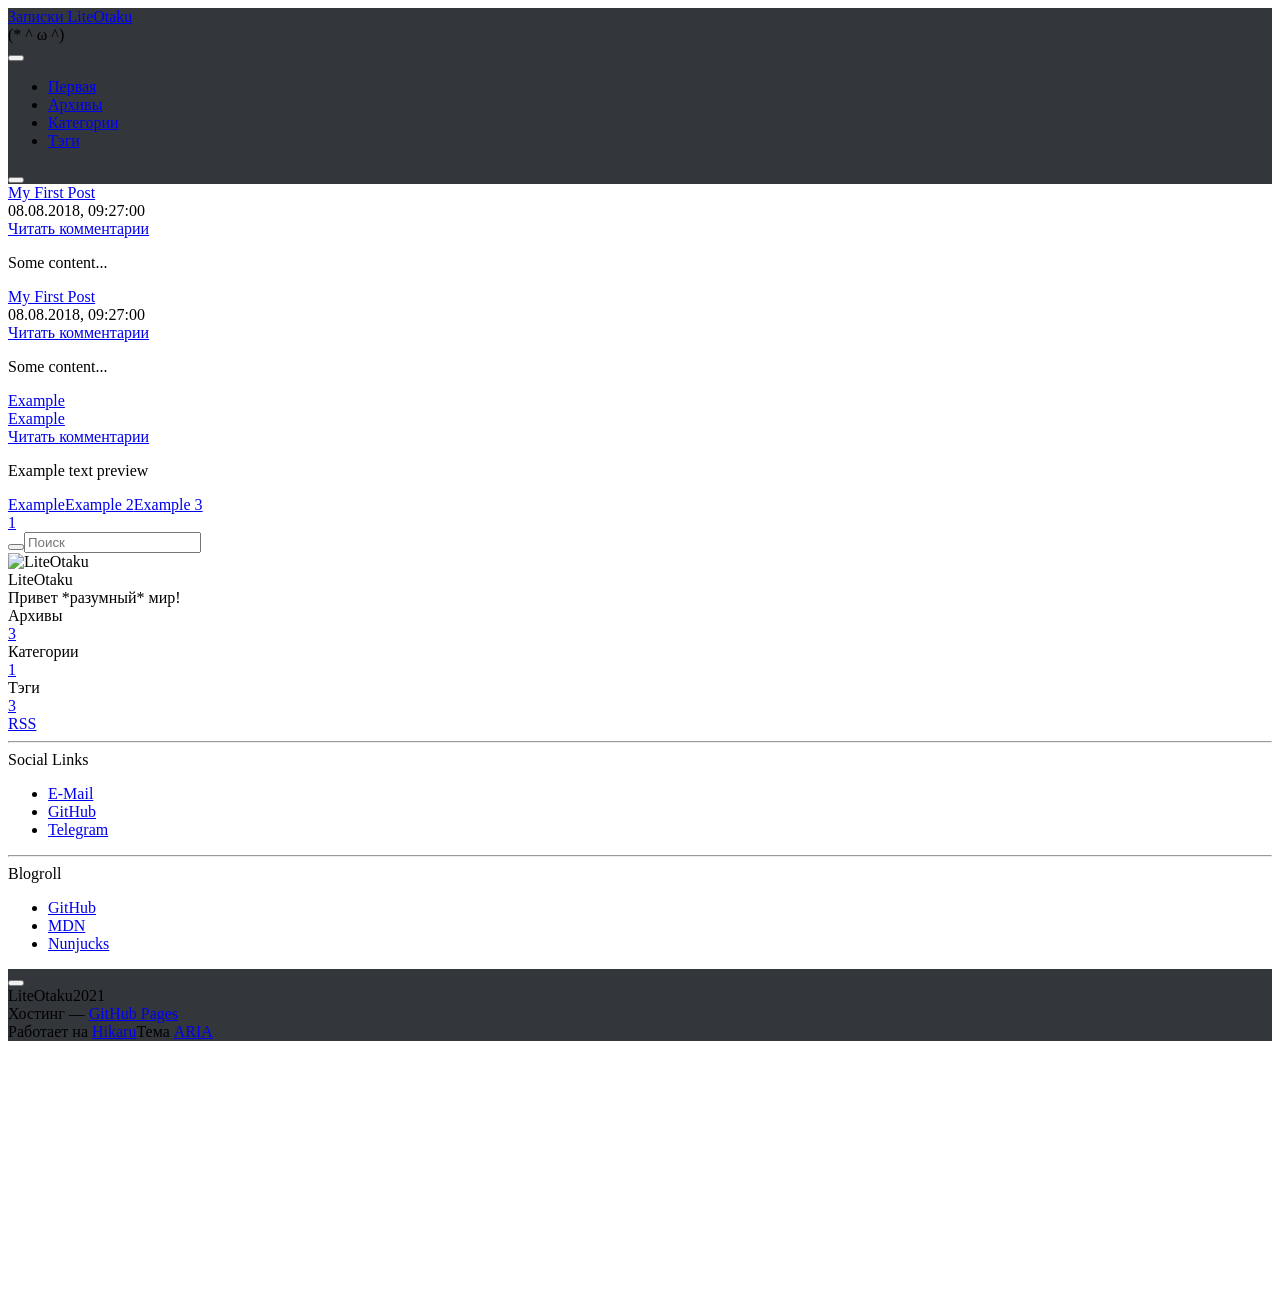
==== docs/index.html @ 3c4cedcb "Updated site." ====
<!DOCTYPE html>
<html data-theme="light" lang="ru">
  <head>
    <meta charset="utf-8">
    <meta http-equiv="X-UA-Compatible" content="IE=edge">
    <meta name="viewport" content="width=device-width, initial-scale=1, maximum-scale=10">
    
    <meta name="theme-color" content="#33363b">
    <meta name="msapplication-TileColor" content="#33363b">
    
    
    <meta name="author" content="LiteOtaku">
    
    <meta name="description" content="Привет *разумный* мир!">
    
    
    <meta name="keywords" content="личный блог, LiteOtaku, посты">
    
    <meta name="generator" content="Hikaru v1.8.1">
    <link rel="canonical" href="https://liteotaku.github.io/">
    
    <link rel="apple-touch-icon" sizes="180x180" href="/favicons/apple-touch-icon.png">
    
    
    <link rel="icon" type="image/png" sizes="192x192" href="/favicons/android-chrome-192x192.png">
    
    
    <link rel="icon" type="image/png" sizes="32x32" href="/favicons/favicon-32x32.png">
    
    
    <link rel="icon" type="image/png" sizes="16x16" href="/favicons/favicon-16x16.png">
    
    
    <link rel="mask-icon" href="/favicons/safari-pinned-tab.svg" color="#33363b">
    
    
    <link rel="manifest" href="/favicons/site.webmanifest">
    
    
    <meta name="msapplication-config" content="/favicons/browserconfig.xml">
    
    
    <link rel="shortcut icon" type="image/x-icon" href="/favicon.ico">
    
    
    <link rel="alternate" href="/atom.xml" title="Записки LiteOtaku" type="application/atom+xml" />
    
    
    <link rel="stylesheet" type="text/css" href="/css/normalize.css">
    <link rel="stylesheet" type="text/css" href="/css/index.css">
    
    <link rel="stylesheet" type="text/css" href="/css/sidebar.css">
    
    <link rel="stylesheet" type="text/css" href="/css/custom.css">
    <link rel="stylesheet" type="text/css" href="/css/atom-one-dark.css">
    <link rel="stylesheet" type="text/css" href="/css/waifu.css">
    
<link rel="stylesheet" type="text/css" href="/css/page.css">
<link rel="stylesheet" type="text/css" href="/css/post.css">

    
    <script type="text/javascript" src="/js/index.js"></script>
    <script defer type="text/javascript" src="/js/scrollspy.js"></script>
    <script defer type="text/javascript" src="/js/custom.js"></script>
    <script defer type="text/javascript" src="//cdn.bootcdn.net/ajax/libs/clipboard.js/2.0.6/clipboard.min.js"></script>
    <script defer type="text/javascript" src="//cdn.bootcdn.net/ajax/libs/font-awesome/5.14.0/js/solid.min.js"></script>
    <script defer type="text/javascript" src="//cdn.bootcdn.net/ajax/libs/font-awesome/5.14.0/js/brands.min.js"></script>
    <script defer type="text/javascript" src="//cdn.bootcdn.net/ajax/libs/font-awesome/5.14.0/js/regular.min.js"></script>
    <script defer type="text/javascript" src="//cdn.bootcdn.net/ajax/libs/font-awesome/5.14.0/js/fontawesome.min.js"></script>
    
    <script defer type="text/javascript" src="/js/busuanzi.pure.mini.js"></script>
    
    
    
    
    <script defer type="text/javascript" src="//cdn.bootcdn.net/ajax/libs/highlight.js/10.1.2/highlight.min.js"></script>
    <script type="text/javascript">
      documentReady(() => {
        elementsEach(
          document.querySelectorAll("figure.code-block pre.code code"),
          (e, i) => {
            // We want to use hljs' background and color for the whole block.
            e.parentNode.parentNode.classList.add("hljs");
            hljs.highlightBlock(e);
          }
        );
      });
    </script>
    
    
    <script type="text/javascript">
      documentReady(() => {
        elementsEach(
          document.querySelectorAll("figure.code-block pre.code"),
          (e, i) => {
            const code = e.parentNode.getAttribute("data-raw");
            const gutter = [];
            gutter.push("<pre class=\"gutter\">");
            // Highlight should not change lines.
            // But may replace `\n` with `<br>`, so use original code here.
            const codeLines = code.split(/\r?\n/g);
            // It seems marked.js starts to keep the last `\n`,
            // which will leave an empty line after splitting,
            // and we should not add gutter for the last empty line.
            // Don't do trim here! We only skip empty line.
            if (codeLines[codeLines.length - 1].length === 0) {
              codeLines.pop();
            }
            for (let i = 0; i < codeLines.length; ++i) {
              gutter.push(`<span class="line-number">${i + 1}</span>`);
              if (i !== codeLines.length - 1) {
                gutter.push("\n");
              }
            }
            gutter.push("</pre>");
            elementBefore(e, createElementFromString(gutter.join("")));
          }
        );
      });
    </script>
    
    <script type="text/javascript">
      // Set theme before page rendering.
      // Check user's choice from localStorage.
      let theme = localStorage.getItem("theme");
      const preferenceQuery = window.matchMedia("(prefers-color-scheme: dark)");
      // theme might be null here.
      if (theme !== "dark" && theme !== "light") {
        // Init from user's system settings if no choice.
        theme = preferenceQuery.matches ? "dark" : "light";
      }
      // Yes, it looks I can modify documentElement before ready!
      // Don't use requestAnimationFrame here, it will cause flickering.
      document.documentElement.setAttribute("data-theme", theme);
      localStorage.setItem("theme", theme);
      documentReady(() => {
        const themeToggle = document.getElementById("theme-toggle");
        const setThemeToggle = (themeToggle, theme) => {
          themeToggle.innerHTML = theme === "dark"
            ? "<i class=\"far fa-moon\" aria-label=\"accessibility.themeDark\"></i>"
            : "<i class=\"far fa-sun\" aria-label=\"accessibility.themeLight\"></i>";
        };
        // Update theme toggle content.
        setThemeToggle(themeToggle, theme);
        // User changed system settings, update.
        preferenceQuery.addListener((event) => {
          theme = event.matches ? "dark" : "light";
          setThemeToggle(themeToggle, theme);
          window.requestAnimationFrame(() => {
            document.documentElement.setAttribute("data-theme", theme);
          });
          localStorage.setItem("theme", theme);
        });
        // Other page of site changed storage, update.
        window.addEventListener("storage", (event) => {
          if (event.key === "theme" && event.newValue !== event.oldValue) {
            theme = event.newValue;
            setThemeToggle(themeToggle, theme);
            window.requestAnimationFrame(() => {
              document.documentElement.setAttribute("data-theme", theme);
            });
          }
        });
        // User changed website settings, update.
        themeToggle.addEventListener("click", (event) => {
          theme = theme === "dark" ? "light" : "dark";
          setThemeToggle(themeToggle, theme);
          window.requestAnimationFrame(() => {
            document.documentElement.setAttribute("data-theme", theme);
          });
          localStorage.setItem("theme", theme);
        });
        // https://developer.mozilla.org/zh-CN/docs/Web/JavaScript/Reference/Global_Objects/Intl/DateTimeFormat
        // A modern way to show date in user's format.
        // But it shows date only by default, no time.
        const formatter = new Intl.DateTimeFormat("ru", {
          "year": "numeric",
          "month": "2-digit",
          "day": "2-digit",
          "weekday": "short",
          "hour": "2-digit",
          "minute": "2-digit",
          "second": "2-digit",
          "timeZoneName": "short",
          "hour12": false
        });
        elementsEach(
          document.querySelectorAll("time.post-full-date"),
          (e, i) => {
            const date = new Date(e.getAttribute("datetime"));
            // https://developer.mozilla.org/en-US/docs/Web/JavaScript/Reference/Global_Objects/Intl/DateTimeFormat/formatToParts
            const parts = formatter.formatToParts(date);
            const obj = {};
            for (let {type, value} of parts) {
              obj[type] = value
            }
            e.innerHTML = `${obj["year"]}-${obj["month"]}-${obj["day"]} ${obj["weekday"]} ${obj["hour"]}:${obj["minute"]}:${obj["second"]} ${obj["timeZoneName"]}`
          }
        );
        elementsEach(
          document.querySelectorAll(".post figure.code-block"),
          (e, i) => {
            const lang = e.getAttribute("data-lang");
            elementBefore(e, createElementFromString([
              "<div class=\"code-titlebar\">",
                "<div class=\"titlebar-left\">",
                  "<button class=\"copy\" aria-label=\"Copy\"><i class=\"far fa-copy\"></i></button>",
                "</div>",
                "<div class=\"titlebar-center\">",
                  lang != null && lang.length ? lang.toUpperCase() : "Code",
                "</div>",
                "<div class=\"titlebar-right\">",
                  "<button class=\"button-dot dot-minimize\" aria-label=\"Decoration\"></button>",
                  "<button class=\"button-dot dot-maximize\" aria-label=\"Decoration\"></button>",
                  "<button class=\"button-dot dot-close\" aria-label=\"Decoration\"></button>",
                "</div>",
              "</div>"
            ].join("")));
          }
        );
        const cb = new ClipboardJS("button.copy", {
          "target": (trigger) => {
              // Get target element by DOM API.
              // trigger.parentNode.parentNode is code-titlebar.
              // nextElementSibling is figure.highlight, lastChild is pre.code.
              return trigger.parentNode.parentNode.nextElementSibling.lastChild;
          }
        });
        cb.on("success", (e) => {
          e.clearSelection();
          const trigger = e.trigger;
          // Change button text as a user tip.
          trigger.innerHTML = "<i class=\"far fa-check-square\"></i>";
          trigger.classList.add("copied");
          // Change button text back;
          window.setTimeout(() => {
            trigger.innerHTML = "<i class=\"far fa-copy\"></i>";
            trigger.classList.remove("copied");
          }, 1500);
        });
      });
    </script>
    
    <title>Записки LiteOtaku - (* ^ ω ^)</title>
  </head>
  <body itemscope itemtype="http://schema.org/WebPage">
    
<header id="header" class="header" style="background: #33363b;">
  <div class="container">
    <div class="header-container">
      <div class="header-title">
        <div class="title"><a href="/">Записки LiteOtaku</a></div>
        
        <div class="subtitle">(* ^ ω ^)</div>
        
      </div>
      
      <div class="logo">
        <!-- <img src="/images/logo.webp" alt="logo"> -->
      </div>
      
    </div>
    <nav id="nav" class="nav">
      <button class="nav-toggle" id="nav-toggle" aria-hidden="true">
        <i class="fas fa-bars" aria-label="Toggle Navbar"></i>
      </button>
      <ul id="menu" role="menubar" aria-hidden="false">
        
        <li role="menuitem"><a href="/" class="current"><i class="fas fa-home"></i><span class="menu-text">Первая</span></a></li>
        
        <li role="menuitem"><a href="/archives/"><i class="fas fa-archive"></i><span class="menu-text">Архивы</span></a></li>
        
        <li role="menuitem"><a href="/categories/"><i class="fas fa-th-list"></i><span class="menu-text">Категории</span></a></li>
        
        <li role="menuitem"><a href="/tags/"><i class="fas fa-tags"></i><span class="menu-text">Тэги</span></a></li>
        
      </ul>
      <button class="theme-toggle" id="theme-toggle">
        
      </button>
    </nav>
  </div>
</header>


    <main id="main" class="main">
      <div class="container">
        <div class="main-container">
          <div class="content">
            
<div id="index" class="index page">
  
  <article class="article post card" itemscope itemtype="http://schema.org/Article">
    <div class="post-block">
      <link itemprop="mainEntityOfPage" href="https://liteotaku.github.io/hello/my-first-post.html">
      <span hidden itemprop="author" itemscope itemtype="http://schema.org/Person">
        
        <meta itemprop="name" content="LiteOtaku">
        <meta itemprop="description" content="Привет *разумный* мир!">
        <meta itemprop="image" content="/images/avatar.webp">
        
      </span>
      <span hidden itemprop="publisher" itemscope itemtype="http://schema.org/Organization">
        <meta itemprop="name" content="Записки LiteOtaku">
      </span>
    </div>
    <header class="post-header">
      <div class="post-title" itemprop="name headline">
        <a class="post-title-link post-title-link-external" href="/hello/my-first-post.html" itemprop="url">My First Post</a>
      </div>
      <div class="post-meta">
        
        <div class="post-date meta-block">
          <i class="far fa-calendar-check"></i><span><time class="post-full-date" title="post-date" itemprop="dateCreated datePublished" datetime="2018-08-08T02:27:00.000Z">08.08.2018, 09:27:00</time></span>
        </div>
        
        
        
        
        
        
        <div class="post-comment-count meta-block">
          <i class="far fa-comments"></i><span><a href="/hello/my-first-post.html#comment-results" itemprop="discussionUrl"><span class="post-comment-count comment-count" data-comment-identifier="My First Post" itemprop="commentCount">Читать комментарии</span></a></span>
        </div>
        
        
      </div>
    </header>
    <main class="post-main" id="scrollspy-container" itemprop="articleBody">
      
      <p>Some content...</p>

      
    </main>
    <footer class="post-footer">
      
    </footer>
  </article>
  
  <article class="article post card" itemscope itemtype="http://schema.org/Article">
    <div class="post-block">
      <link itemprop="mainEntityOfPage" href="https://liteotaku.github.io/my-first-post.html">
      <span hidden itemprop="author" itemscope itemtype="http://schema.org/Person">
        
        <meta itemprop="name" content="LiteOtaku">
        <meta itemprop="description" content="Привет *разумный* мир!">
        <meta itemprop="image" content="/images/avatar.webp">
        
      </span>
      <span hidden itemprop="publisher" itemscope itemtype="http://schema.org/Organization">
        <meta itemprop="name" content="Записки LiteOtaku">
      </span>
    </div>
    <header class="post-header">
      <div class="post-title" itemprop="name headline">
        <a class="post-title-link post-title-link-external" href="/my-first-post.html" itemprop="url">My First Post</a>
      </div>
      <div class="post-meta">
        
        <div class="post-date meta-block">
          <i class="far fa-calendar-check"></i><span><time class="post-full-date" title="post-date" itemprop="dateCreated datePublished" datetime="2018-08-08T02:27:00.000Z">08.08.2018, 09:27:00</time></span>
        </div>
        
        
        
        
        
        
        <div class="post-comment-count meta-block">
          <i class="far fa-comments"></i><span><a href="/my-first-post.html#comment-results" itemprop="discussionUrl"><span class="post-comment-count comment-count" data-comment-identifier="My First Post" itemprop="commentCount">Читать комментарии</span></a></span>
        </div>
        
        
      </div>
    </header>
    <main class="post-main" id="scrollspy-container" itemprop="articleBody">
      
      <p>Some content...</p>

      
    </main>
    <footer class="post-footer">
      
    </footer>
  </article>
  
  <article class="article post card" itemscope itemtype="http://schema.org/Article">
    <div class="post-block">
      <link itemprop="mainEntityOfPage" href="https://liteotaku.github.io/zametki/first-post.html">
      <span hidden itemprop="author" itemscope itemtype="http://schema.org/Person">
        
        <meta itemprop="name" content="LiteOtaku">
        <meta itemprop="description" content="Привет *разумный* мир!">
        <meta itemprop="image" content="/images/avatar.webp">
        
      </span>
      <span hidden itemprop="publisher" itemscope itemtype="http://schema.org/Organization">
        <meta itemprop="name" content="Записки LiteOtaku">
      </span>
    </div>
    <header class="post-header">
      <div class="post-title" itemprop="name headline">
        <a class="post-title-link post-title-link-external" href="/zametki/first-post.html" itemprop="url">Example</a>
      </div>
      <div class="post-meta">
        
        
        
        
        <div class="post-categories meta-block">
          
          <i class="far fa-folder-open"></i><span itemprop="about" itemscope itemtype="http://schema.org/Thing"><a href="/categories/Example/" itemprop="url" rel="index"><span itemprop="name">Example</span></a></span>
        </div>
        
        
        
        <div class="post-comment-count meta-block">
          <i class="far fa-comments"></i><span><a href="/zametki/first-post.html#comment-results" itemprop="discussionUrl"><span class="post-comment-count comment-count" data-comment-identifier="Example" itemprop="commentCount">Читать комментарии</span></a></span>
        </div>
        
        
      </div>
    </header>
    <main class="post-main" id="scrollspy-container" itemprop="articleBody">
      
      <p>Example text preview</p>

      
    </main>
    <footer class="post-footer">
      
      <div class="post-tags">
        <a class="post-tag button" href="/tags/Example/" rel="tag"><i class="fas fa-tag"></i>Example</a><a class="post-tag button" href="/tags/Example%202/" rel="tag"><i class="fas fa-tag"></i>Example 2</a><a class="post-tag button" href="/tags/Example%203/" rel="tag"><i class="fas fa-tag"></i>Example 3</a>
      </div>
      
    </footer>
  </article>
  
  

<nav class="pagination">
  
  
  <a class="page-number current" href="/">1</a>
  
  
</nav>



  
  
  
<div class="comment" id="comment">
  
  <script defer type="text/javascript" src="/js/comment.js"></script>
  <script type="text/javascript">
    documentReady(() => {
      loadCommentCount({
        "user": "LiteOtaku",
        "repo": "liteotaku.github.io",
        "containerClass": "comment-count"
      });
    });
  </script>
  
  
</div>


  
</div>

          </div>
          
          
          
<aside class="sidebar" id="sidebar">
  
  <div class="search" role="search">
    <form action="/search/" method="get">
      <button type="submit" class="search-submit" aria-label="Поиск"><i class="fas fa-search"></i></button><input type="search" id="search-input" class="search-input" name="q" results="0" placeholder="Поиск" aria-label="Поиск">
    </form>
  </div>
  
  <div class="info sidebar-item" id="info">
    
    <img class="author-avatar" src="/images/avatar.webp" alt="LiteOtaku">
    
    <div class="author-name">LiteOtaku</div>
    
    <div class="author-description">Привет *разумный* мир!</div>
    
    <div class="site-count">
      
      
      
      
      <div class="archives-count count-block">
        <div class="site-count-title">Архивы</div>
        <div><a href="/archives/">3</a></div>
      </div>
      
      
      
      <div class="categories-count count-block">
        <div class="site-count-title">Категории</div>
        <div><a href="/categories/">1</a></div>
      </div>
      
      
      
      <div class="tags-count count-block">
        <div class="site-count-title">Тэги</div>
        <div><a href="/tags/">3</a></div>
      </div>
      
      
    </div>
    
    <div class="rss">
      <a class="rss-link button sidebar-item" href="/atom.xml"><i class="fas fa-rss"></i>RSS</a>
    </div>
    
  </div>
  <div class="sidebar-sticky">
    
    
    <hr>
    <div class="social-link sidebar-item">
      <div><i class="far fa-address-card"></i>Social Links</div>
      <ul>
        
        <li><i class="fas fa-envelope"></i><a href="mailto:liteotaku@gmail.com" target="_blank" rel="external nofollow noreferrer noopener">E-Mail</a></li>
        
        <li><i class="fab fa-github"></i><a href="https://github.com/liteotaku" target="_blank" rel="external nofollow noreferrer noopener">GitHub</a></li>
        
        <li><i class="fab fa-telegram-plane"></i><a href="https://t.me/liteotaku/" target="_blank" rel="external nofollow noreferrer noopener">Telegram</a></li>
        
      </ul>
    </div>
    
    
    <hr>
    <div class="blogroll sidebar-item">
      <div><i class="fas fa-user-friends"></i>Blogroll</div>
      <ul>
        
        <li><i class="fas fa-link"></i><a href="https://github.com/" target="_blank" rel="external nofollow noreferrer noopener">GitHub</a></li>
        
        <li><i class="fas fa-link"></i><a href="https://developer.mozilla.org/" target="_blank" rel="external nofollow noreferrer noopener">MDN</a></li>
        
        <li><i class="fas fa-link"></i><a href="https://mozilla.github.io/nunjucks/" target="_blank" rel="external nofollow noreferrer noopener">Nunjucks</a></li>
        
      </ul>
    </div>
    
  </div>
</aside>


          
        </div>
      </div>
    </main>
    
<footer id="footer" class="footer" style="background: #33363b;">
  <div class="container">
    <div class="back-to-top">
      <button id="back-to-top" class="back-to-top" aria-label="Вверх"><i class="fas fa-angle-double-up"></i></button>
    </div>
    <div class="footer-container">
      <div class="footer-left">
        <div class="copyright">
          <span class="author"><i class="far fa-edit"></i>LiteOtaku</span><span class="years"><i class="far fa-copyright"></i><span id="years-text">2021</span></span>
        </div>
        
        <div class="busuanzi">
          <span id="busuanzi_container_site_pv"><i class="fas fa-eye" aria-label="Site Visit Count" aria-hidden="false"></i><span id="busuanzi_value_site_pv"></span></span><span id="busuanzi_container_site_uv"><i class="fas fa-user" aria-label="Site User Count" aria-hidden="false"></i><span id="busuanzi_value_site_uv"></span></span><span id="busuanzi_container_page_pv"><i class="fas fa-file-alt"></i><span id="busuanzi_value_page_pv" aria-label="Page Click Count" aria-hidden="false"></span></span>
        </div>
        
      </div>
      <div class="footer-right">
        <div class="custom-info">
          
          Хостинг &mdash; <i class="fab fa-github-alt"></i><a href="https://pages.github.com/" target="_blank" rel="noreferrer noopener">GitHub Pages</a>
          
        </div>
        <div class="powered-by">
          Работает на <a href="https://hikaru.alynx.one/" target="_blank" rel="external nofollow noreferrer noopener">Hikaru</a><i class="fab fa-node-js"></i>Тема <a href="https://github.com/AlynxZhou/hikaru-theme-aria/" target="_blank" rel="external nofollow noreferrer noopener">ARIA</a>
        </div>
      </div>
    </div>
  </div>
</footer>


    <!-- Waifu -->
    <div class="waifu">
        <div class="waifu-tips"></div>
        <canvas id="live2d" width="220" height="250" class="live2d"></canvas>
        <div class="waifu-tool">
          <span class="fa fa-home"></span>
          <span class="fa fa-comments"></span>
          <span class="fa fa-drivers-license-o"></span>
          <span class="fa fa-street-view"></span>
          <span class="fa fa-info-circle"></span>
          <span class="fa fa-close"></span>
        </div>
    </div>
    <link rel="stylesheet" type="text/css" href="/css/waifu.css">
    <script src="/js/jquery.min.js"></script>
    <script src="/js/live2d.js"></script>
    <script src="/js/waifu-tips.js"></script>
    <!--  RePlain -->
    <script>
      window.replainSettings = { id: '20e03c55-b059-442d-a275-46703ecf7a30' };
      (function(u){var s=document.createElement('script');s.type='text/javascript';s.async=true;s.src=u;
      var x=document.getElementsByTagName('script')[0];x.parentNode.insertBefore(s,x);
      })('https://widget.replain.cc/dist/client.js');
  </script>
  </body>
</html>
<!-- Page built by Hikaru v1.8.1 at 2021-04-28T18:20:26.888Z. -->
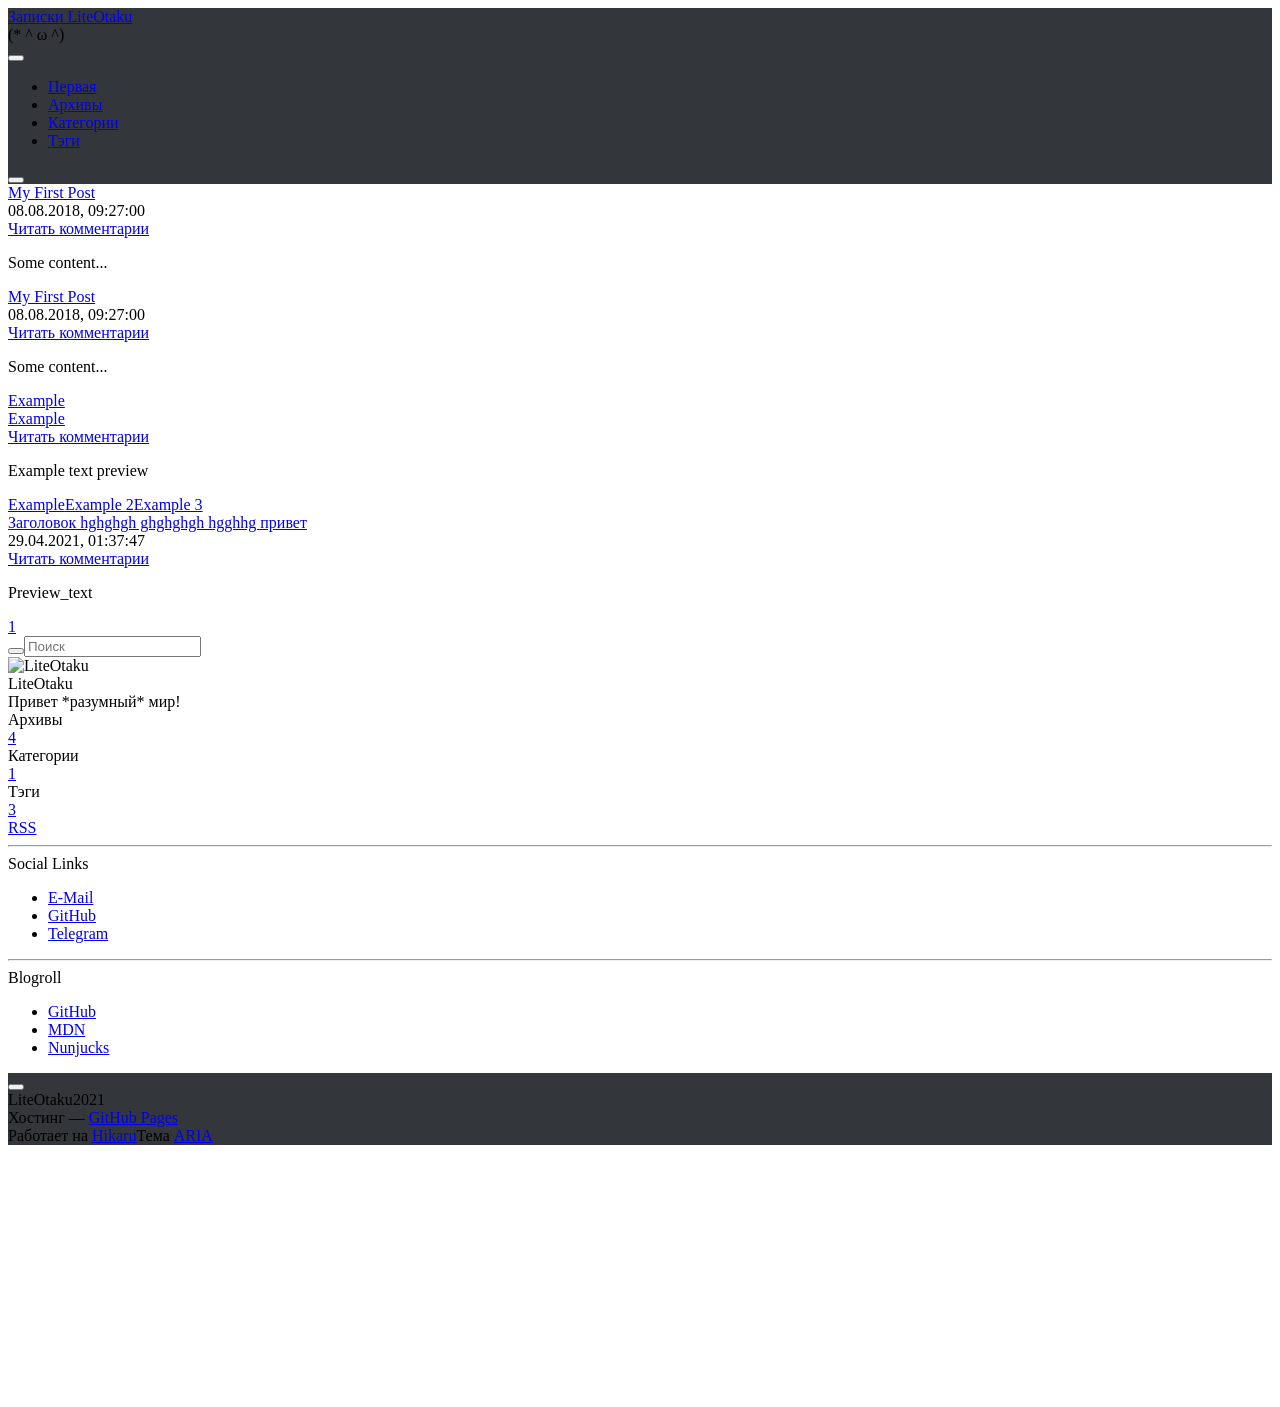
==== commit df177ced: "Updated site." ====
--- a/docs/index.html
+++ b/docs/index.html
@@ -436,6 +436,53 @@
     </footer>
   </article>
   
+  <article class="article post card" itemscope itemtype="http://schema.org/Article">
+    <div class="post-block">
+      <link itemprop="mainEntityOfPage" href="https://liteotaku.github.io/zametki/zagolovok-hghghgh-ghghghgh-hgghhg-privet.html">
+      <span hidden itemprop="author" itemscope itemtype="http://schema.org/Person">
+        
+        <meta itemprop="name" content="LiteOtaku">
+        <meta itemprop="description" content="Привет *разумный* мир!">
+        <meta itemprop="image" content="/images/avatar.webp">
+        
+      </span>
+      <span hidden itemprop="publisher" itemscope itemtype="http://schema.org/Organization">
+        <meta itemprop="name" content="Записки LiteOtaku">
+      </span>
+    </div>
+    <header class="post-header">
+      <div class="post-title" itemprop="name headline">
+        <a class="post-title-link post-title-link-external" href="/zametki/zagolovok-hghghgh-ghghghgh-hgghhg-privet.html" itemprop="url">Заголовок hghghgh ghghghgh hgghhg привет</a>
+      </div>
+      <div class="post-meta">
+        
+        <div class="post-date meta-block">
+          <i class="far fa-calendar-check"></i><span><time class="post-full-date" title="post-date" itemprop="dateCreated datePublished" datetime="2021-04-28T18:37:47.625Z">29.04.2021, 01:37:47</time></span>
+        </div>
+        
+        
+        
+        
+        
+        
+        <div class="post-comment-count meta-block">
+          <i class="far fa-comments"></i><span><a href="/zametki/zagolovok-hghghgh-ghghghgh-hgghhg-privet.html#comment-results" itemprop="discussionUrl"><span class="post-comment-count comment-count" data-comment-identifier="Заголовок hghghgh ghghghgh hgghhg привет" itemprop="commentCount">Читать комментарии</span></a></span>
+        </div>
+        
+        
+      </div>
+    </header>
+    <main class="post-main" id="scrollspy-container" itemprop="articleBody">
+      
+      <p>Preview_text</p>
+
+      
+    </main>
+    <footer class="post-footer">
+      
+    </footer>
+  </article>
+  
   
 
 <nav class="pagination">
@@ -498,7 +545,7 @@
       
       <div class="archives-count count-block">
         <div class="site-count-title">Архивы</div>
-        <div><a href="/archives/">3</a></div>
+        <div><a href="/archives/">4</a></div>
       </div>
       
       
@@ -621,4 +668,4 @@
   </script>
   </body>
 </html>
-<!-- Page built by Hikaru v1.8.1 at 2021-04-28T18:20:26.888Z. -->
+<!-- Page built by Hikaru v1.8.1 at 2021-04-28T18:38:46.004Z. -->
